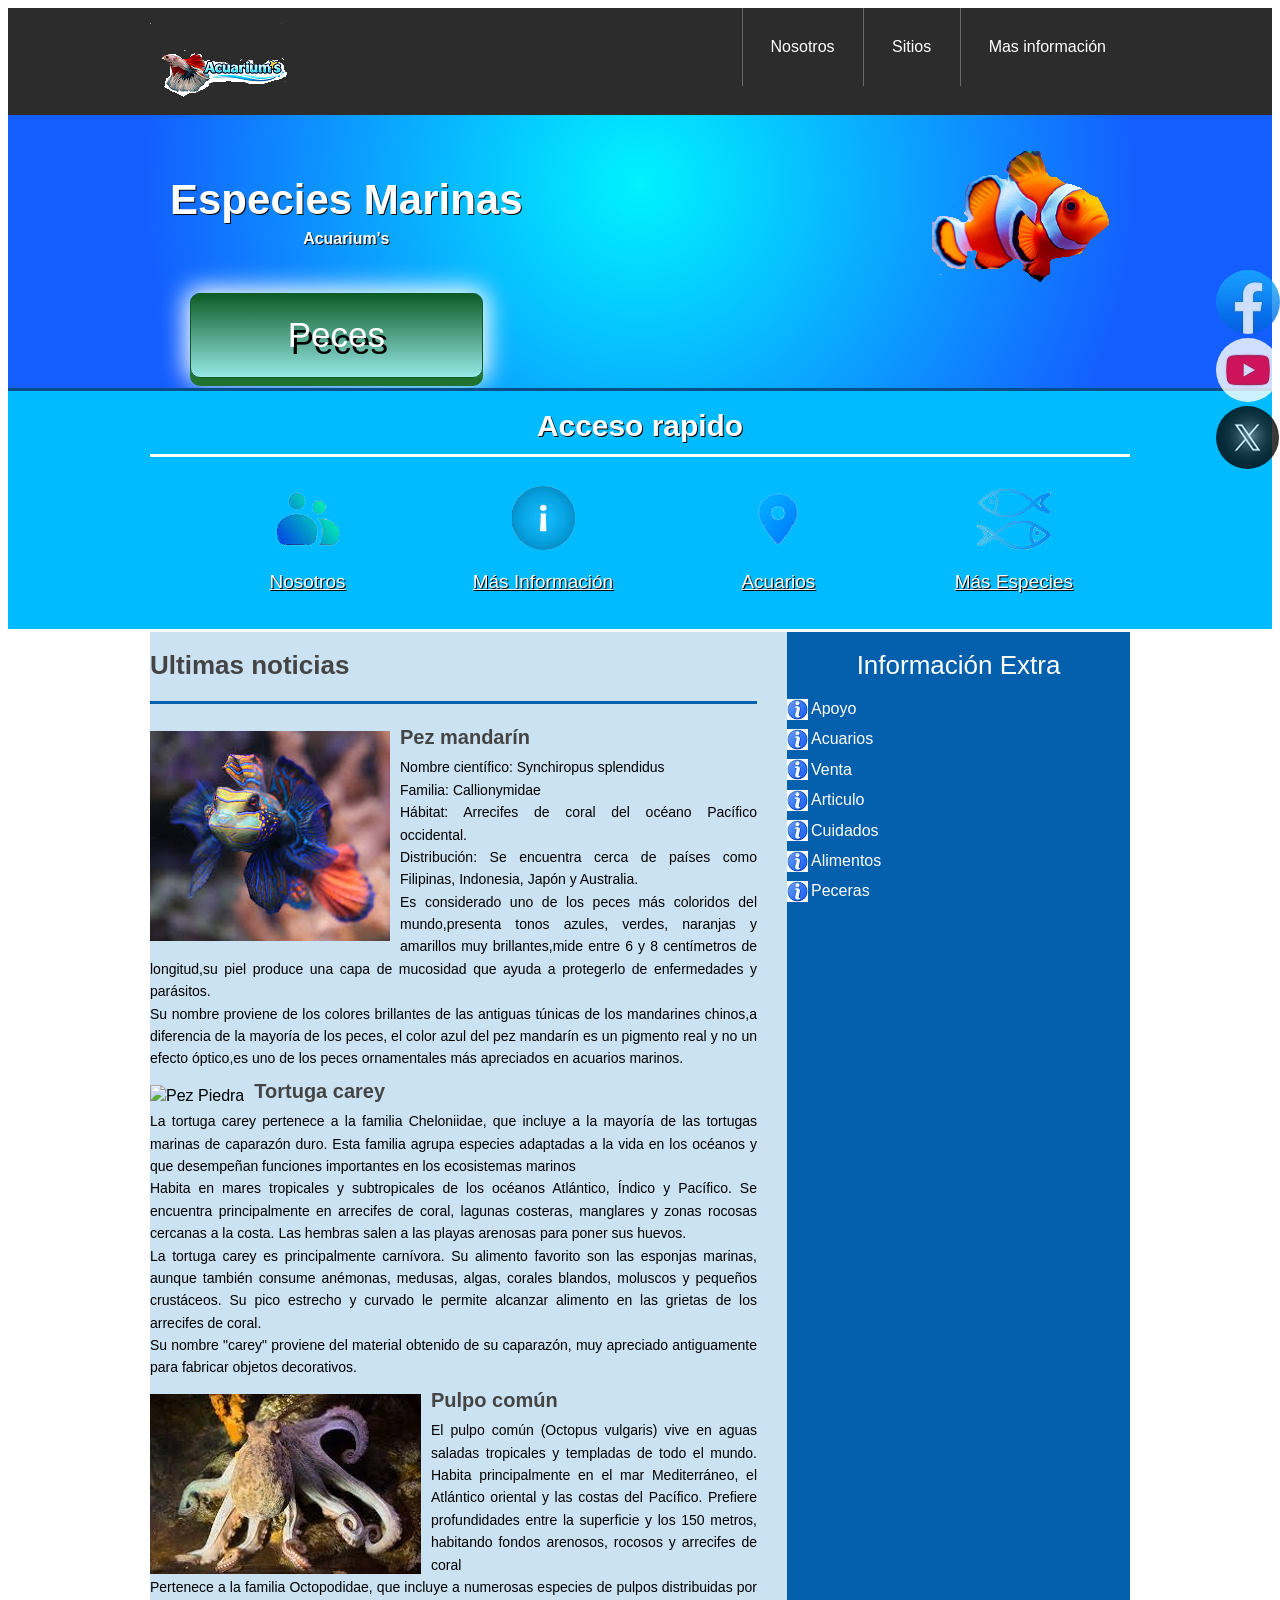
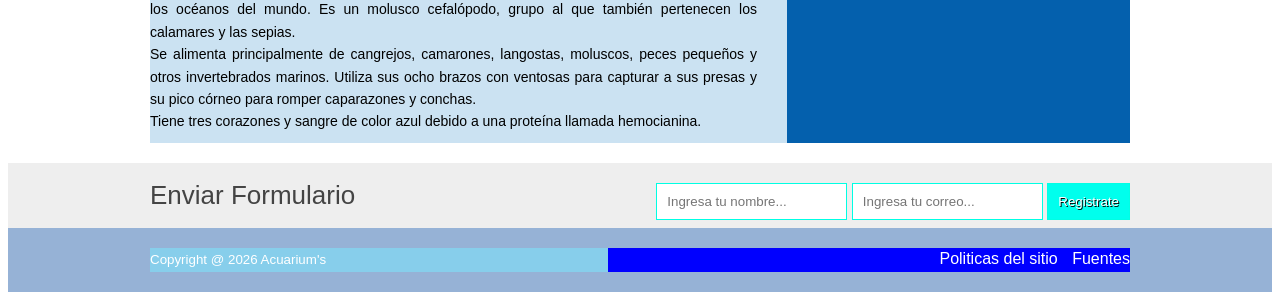
==== index.html @ becfd6f8 "Add files via upload" ====
<!DOCTYPE html>
<html lang="es">
<head> 
	<meta charset="UTF-8">
	<title>Vida Marina</title>
    <link rel="stylesheet" href="estilo.css">
</head>
<body>
 <header class="encabezado" role="banner">
 	<div class="contenedor">
 		<a href="https://ecologiaverde.elperiodico.com/ecosistema-marino-que-es-caracteristicas-flora-y-fauna-2288.html" class="logo">
 			<img src="imagen/logo.png" alt="logotipo de la tienda">
 		</a>
 		<nav role ="navigation">
 			<ul>
 				<li><a href="other.html">Nosotros</a></li>
 				<li><a href="https://www.gob.mx/semarnat/articulos/mares-mexicanos">Sitios</a></li>
 				<li><a href="https://www.regmurcia.com/servlet/s.Sl?sit=c,365,m,2624&r=ReP-25542-DETALLE_REPORTAJES">Mas información</a></li>
 			</ul>
 		</nav>
 	</div>
 </header>
 <!--fin-->
 <div class="presentacion">
 	<div class="contenedor">
 		<div class="introduccion-presentacion">
 			<h1>Especies Marinas <br><span>Acuarium's</span></h1>
 			<a href="https://www.fishipedia.es/pez" class="aprender-mas">Peces</a>
 		</div>
 		<img src="imagen/nem.png" alt="tienda de flores">
 	</div>
 </div> 
    <!-- fin de presentacion-->
 <section class="acceso-rapido">
 		<div class="contenedor">
 			<h2>Acceso rapido</h2>
              <ul>
                
 				<figure>
 					<a href="other.html"><img src="imagen/otros.png" alt="Nosotros"></a>
 					<figcaption><h3><a href="other.html">Nosotros</a></h3></figcaption>
 				</figure>
 				<figure>
 					<a href="https://ecoexploratorio.org/vida-en-el-mar/especies-marinas/"><img src="imagen/more.png" alt="Servicio"></a>
 					<figcaption><h3><a href="https://ecoexploratorio.org/vida-en-el-mar/especies-marinas/">Más Información</a></h3></figcaption>
 				</figure>
 				<figure>
 					<a href="https://www.mexicodesconocido.com.mx/acuarios-mexico.html"><img src="imagen/ubis.png" alt="Acuarios"></a>
 					<figcaption><h3><a href="https://www.mexicodesconocido.com.mx/acuarios-mexico.html">Acuarios</a></h3></figcaption>
 				</figure>
 				<figure>
 					<a href="https://www.fishipedia.es/pez"><img src="imagen/fish.png" alt="Contactanos"></a>
 					<figcaption><h3><a href="https://www.fishipedia.es/pez">Más Especies</a></h3></figcaption>
 				</figure>
                </ul>
 		</div>
 	</section>  
    <!-- ---------fin -->
 	<div class="bloque-contenido">
 		<div class="contenedor">
 			<main class="articulos" role="main">
 				<h2>Ultimas noticias</h2>
 				<article>
 					<img src="imagen/acu.jpg" alt="Gardenia">
 					<h1><a href="https://ecologiaverde.elperiodico.com/pez-mandarin-5901.html">Pez mandarín</a></h1>
 					<p>Nombre científico: Synchiropus splendidus<br> Familia: Callionymidae<br> Hábitat: Arrecifes de coral del océano Pacífico occidental.<br> Distribución: Se encuentra cerca de países como Filipinas, Indonesia, Japón y Australia.<br> Es considerado uno de los peces más coloridos del mundo,presenta tonos azules, verdes, naranjas y amarillos muy brillantes,mide entre 6 y 8 centímetros de longitud,su piel produce una capa de mucosidad que ayuda a protegerlo de enfermedades y parásitos.<br> Su nombre proviene de los colores brillantes de las antiguas túnicas de los mandarines chinos,a diferencia de la mayoría de los peces, el color azul del pez mandarín es un pigmento real y no un efecto óptico,es uno de los peces ornamentales más apreciados en acuarios marinos.
                        
 				</article>
 				<article>
 					<img src="imagen/tortu.png" alt="Pez Piedra">
 					<h1><a href="https://www.nationalgeographicla.com/animales/2020/04/tortuga-carey">Tortuga carey</a></h1>
 					<p>La tortuga carey pertenece a la familia Cheloniidae, que incluye a la mayoría de las tortugas marinas de caparazón duro. Esta familia agrupa especies adaptadas a la vida en los océanos y que desempeñan funciones importantes en los ecosistemas marinos<br>Habita en mares tropicales y subtropicales de los océanos Atlántico, Índico y Pacífico. Se encuentra principalmente en arrecifes de coral, lagunas costeras, manglares y zonas rocosas cercanas a la costa. Las hembras salen a las playas arenosas para poner sus huevos.<br>La tortuga carey es principalmente carnívora. Su alimento favorito son las esponjas marinas, aunque también consume anémonas, medusas, algas, corales blandos, moluscos y pequeños crustáceos. Su pico estrecho y curvado le permite alcanzar alimento en las grietas de los arrecifes de coral.<br>Su nombre "carey" proviene del material obtenido de su caparazón, muy apreciado antiguamente para fabricar objetos decorativos.
 					</p>
 				</article>
 				<article>
 					<img src="imagen/pul.jpg" alt="Caballito">
 					<h1><a href="https://www.aquariumbcn.com/especies/invertebrados/pulpo-comun/">Pulpo común</a></h1>
 					<p>El pulpo común (Octopus vulgaris) vive en aguas saladas tropicales y templadas de todo el mundo. Habita principalmente en el mar Mediterráneo, el Atlántico oriental y las costas del Pacífico. Prefiere profundidades entre la superficie y los 150 metros, habitando fondos arenosos, rocosos y arrecifes de coral<br>Pertenece a la familia Octopodidae, que incluye a numerosas especies de pulpos distribuidas por los océanos del mundo. Es un molusco cefalópodo, grupo al que también pertenecen los calamares y las sepias.<br>Se alimenta principalmente de cangrejos, camarones, langostas, moluscos, peces pequeños y otros invertebrados marinos. Utiliza sus ocho brazos con ventosas para capturar a sus presas y su pico córneo para romper caparazones y conchas.<br>Tiene tres corazones y sangre de color azul debido a una proteína llamada hemocianina.
 					</p>
 				</article>
 			</main>
            <aside class="complementario" role="complementary">
         <h2>Información Extra</h2>
         <ul>
            <li><a href="https://guyharveyfoundation.org/?gad_source=1&gad_campaignid=23440625643&gbraid=0AAAABA9mm7yFOGry2zvelpX8Irxwejw4L&gclid=Cj0KCQjw_7PRBhDcARIsAMjV7jma9OLfLIM6-ILLyKD6k6Nb0QeIR3K1Vh2BuRHScwicILS6JAnw5SMaAq_bEALw_wcB">Apoyo</a></li>
            <li><a href="https://www.acuarioinbursa.com.mx/">Acuarios </a></li>
            <li><a href="https://acuarioxelha.mx/venta-de-peces-online/cdmx/">Venta </a></li>
            <li><a href="https://igfa.org/game-fish-database/?gad_source=1&gad_campaignid=22424203326&gbraid=0AAAAADp26bTUdRW_Q5JfwahkvE3g4-KSm&gclid=Cj0KCQjw_7PRBhDcARIsAMjV7jn9KONX5reCl56I8ppdwTMIHVxDtgPOwaTqONcB9h27vaEBIcZ90pwaAhWLEALw_wcB">Articulo </a></li>
            <li><a href="https://agriculture.vic.gov.au/livestock-and-animals/animal-welfare-victoria/other-pets/caring-for-your-pet-fish">Cuidados </a></li>
            <li><a href="https://www.aquatreum.com.mx/alimentos/?srsltid=AfmBOorf39VDjzKeoHN6zpXZkoaNirO-XsP39PDf8g-SBQUn88KbXdg8">Alimentos </a></li>
            <li><a href="https://www.lumalightstudio.com.mx/collections/acuarios-peceras-urnas?srsltid=AfmBOorqTxDbnbOM8YPVQZXk0bC71rpJteM3zmK7Bqu0f2Rq_ocEPWRL">Peceras</a></li>
         </ul>
      </aside>
     </div>
 	</div> 
<!-- FIN DE BLOQUE-CONTENIDO -->
<section class="suscripcion">
    <div class="contenedor">
        <h2>Enviar Formulario</h2>
        <form action="https://formspree.io/f/mvznevbo" method="POST">
            <input type="text" name="nombre" placeholder="Ingresa tu nombre..." required>
            <input type="email" name="email" placeholder="Ingresa tu correo..." required>
            <input type="submit" name="valor" value="Registrate">
        </form>
    </div>
</section> <!-- FIN SUSCRIPCION -->
<footer class="piedepagina" role="contentinfo">
    <div class="contenedor">
        <small>Copyright @ 2026 Acuarium's</small>
        <nav>
            <ul>
                <li><a href="policas.html">Politicas del sitio</a></li>
                <li><a href="Fuentes.html">Fuentes</a></li>
            </ul>
        </nav>
    </div>
</footer>
           <!--  fin pie de pagina  -->
<div class="social">
    <a href="https://www.facebook.com/profile.php?id=61590722224459" title="FaceBook"><img src="imagen/facebook.jpg" alt="facebook"></a>
    <a href="https://youtube.com/@acuariums?si=5NkUcqQRb4gD_D3A" title="Youtube"><img src="imagen/tube.jpg" alt="youtube"></a>
    <a href="https://x.com/acuariumsnfir" title="twitter"><img src="imagen/x.jpg" alt="twitter"></a>
</div>
  <!--  fin social -->
</body>
</html>
---- estilo.css ----
*{
box-sizing:border-box;
}
body{
font-size:16px;
font-family: arial,helveltica,sans-serif;
line-height: 1.4em; 
}

.contenedor{
    width: 980px;
    margin: 0 auto;
}

.encabezado{ 
background: #2c2c2c; 
overflow: hidden;
}
.logo{
    float: left;
   position: relative;
    top: 15px; 
}
.encabezado nav{ 
float: right; 
}
.encabezado nav ul{ 
margin: 0;
padding: 0;
list-style: none;
}
.encabezado nav ul li{ 
display: inline-block;
/*background: red;*/
margin-right: -4px;
}
.encabezado nav ul li a{ 
display: block;
color: #fff;
padding: 28px;
border-left: 1px solid #696969;
text-decoration: none;
}
/*cambio de color*/
.encabezado nav ul li a:hover{ 
background: #575757;
}
/*------------------------------------
PRESENTACION
-------------------------------------*/ 
.presentacion{
  /*background: yellow;*/
  background: radial-gradient(500px at 50% 25%, #00F2FF, #145EFF);
  overflow: hidden;
  border-bottom: 3px solid #044e8b; 
}  
.introduccion-presentacion{
    float: left;
}
.introduccion-presentacion h1{
    color: #fff;
    font-size: 2.625em;  /*16px  1em  42px  ?*/
    text-shadow: 1px 1px 0px #090909;
    text-align: center;
    margin-top: 70px;
    margin-bottom: 40px;
    margin-left: 20px;
   line-height: 0.7em; /*interlineado  */
} 
.introduccion-presentacion h1 span{
    color: #fff;
    font-size: 0.38em; /*42px = 2.62em 16px = ? =0.38*/
}
/*------------aprender------------mas*/
a.aprender-mas{
    font-size: 2.1875em;
    border: 1px solid #0d5c25;
    padding: 30px 50px;
    /*background #97E8E8*/
    display: block;
    text-align: center;
    margin: 10px 40px;
    color: #fff;
    text-decoration: none;
    text-shadow: 3px 7px 0 #000;
    border-radius: 10px;
    background: linear-gradient(to top, #97E8E8, #0d5c25);
    box-shadow: 0 8px 0 0 #20732f,
                0 0 25px 5px #fff;
} 
a.aprender-mas:hover{
    box-shadow: 0 0 25px 5px #000;
}
.presentacion img{
    float: right;
    position: relative;
    top: 30px;
}
/*****************************************************************
/*------------Acceso-rapido------------*/
.acceso-rapido{
    background: #00BBFF;
    overflow: hidden;
    border-bottom: 3px solid #fff;
}
.acceso-rapido h2 {
    color: #fff;
    font-size: 1.87em;
    text-shadow: 1px 1px 0 #000;
    text-align: center;
    border-bottom: 3px solid #fff;
    padding-bottom: 16px;
}
.acceso-rapido figure{
    display: inline-block;
    text-align: center;
    width: 25%;
    margin: 0 -4px 0 0;
    padding: 0px;
}
.acceso-rapido h3{
   font-size: 1.1875em;
    margin-top: 9px;
    margin-bottom: 20px; 
}
.acceso-rapido h3 a{
    color: #fff;
    text-shadow: 1px 1px 0 #000;
    font-weight: normal;
}
.acceso-rapido h3 a:hover{
    text-decoration: none;
}
/*---------bloque contenido----------*/
.bloque-contenido{
    overflow: hidden; /*2
    margin-top: 25px; /** complemenatario 6  **/
}
.bloque-contenido .contenedor{  /*3**/
    display: table;  */
}
.articulos { /** 1 **/
    /*float: left;  /*elim 3 */
    background: #CBE2F2;
    width: 65%; /*elimi  3*/
  display: table-cell;  /*3*/
  padding-right: 30px; /* 4*/
}
.articulos article{  /* 10   */
    margin-bottom: 10px;
}
.articulos h2{  /**4**/
    color: #444444;
    font-size: 1.625em;
    border-bottom: 3px solid #0460ad;
    padding-bottom: 25px;
}
.articulos img{  /**5**/
    float: left;
    margin-right: 10px;
    position: relative; /*  10  */
    top: 5px;           /*   10 */
}
.articulos article h1{  /**6**/
    font-size: 1.25em;  /*20/16 = 1.25em*/
    /*margin: 0; ** 8  *** quitar 8 poner 9*/
    margin: 8px 0 8px 0;  /*** 9 ****/
}
.articulos article h1 a{  /**7**/ 
    color: #444444;  /*HTML incluir href*/
    text-decoration: none;
}
.articulos article h1 a:hover{  /**8**/ 
    text-decoration: underline;
}
.articulos article p{  /** 9 **/ 
    margin: 0;
    text-align: justify;
    font-size: 0.875em; /*** 14/16 = 0.875 ***/
}
.complementario{    /*   1  */
    background: #0460ad;
    width: 35%; 
    display: table-cell; 
    padding: 0 20px 20 px; /***2**laterales sup e inf*/
}
.complementario h2{   /** 2  **/
    font-size: 1.625em;  /* 26/16 em*/ 
    color: #fff;
    font-weight: normal;
    text-align: center;
}
.complementario ul{   /** 3  **/
    margin: 0;
    padding: 0;
    list-style: none;
}
.complementario ul li{ /*** 4 ***/
    background: url("imagen/is.jpg") no-repeat left center;
    padding-left: 24px;
    margin-bottom: 8px;
}
.complementario ul li a{ /*** 5 ***/
    color: #fff;
    text-decoration: none;
}
.complementario ul li a:hover{ /*** 6 ***/
    color: red;
    text-decoration: underline; /* ir a bloque-conteniodo*/
}
/***********************************************************************/
/************** suscripcion */
.suscripcion{  /**1***/
    overflow: hidden;
    border: 1px lightblue;  /**2 *** elim**/
    background: #eeeeee;   /***2***/
    margin-top: 20PX;  /*** 2  B  ****/
}
.suscripcion h2{ /***2***/
    float: left;
    font-size: 1.625em; /*26/16  */
    color: #444444;
    font-weight: normal;
}
.suscripcion form{  /***2***/
    float: right;
    position: relative; /** 2 a ***/
    top: 20px;   /***  2  a   ****/
}
.suscripcion form input{   /***3  ***/
    border: 1px solid #00FFE4;
    padding: 10px;
}
.suscripcion form input[type="submit"]{ /*** 4   ***/
    border: 1px solid #00FFE4;
    padding: 10px;
    background: #00FFED;
    color: #fff;
    text-shadow: 1px 1px 0 #000;
    box-shadow: 0 -1px 0px 0 #93badc insert;
}
.suscripcion form input[type="submit"]:hover{ /*** 5   ***/
    background: #37FAC9;
}
/***********pie de pagina**************/
.piedepagina{   /**1 **/
    background: #96B2D6;
    padding: 20px 0; /*** 7  c  */
}
.piedepagina .contenedor{   /**2  **/
    display: table;
}
.piedepagina small{  /***3  ***/
    display: table-cell;
    background: skyblue;  /*  elim  7 a **/
    color: #fff;  /** 4 **/
}
.piedepagina nav{ /**** 4  ***/
    display: table-cell;
    background: blue;  /*** elim 7 b ***/
    text-align: right; /***6  **/
}
.piedepagina nav ul{ /**** 5 ***/
    margin: 0;
    padding: 0;
    list-style: none;
}
.piedepagina nav ul li{ /**** 6 ***/
    display: inline-block;
    padding-left: 10px;  /** 7  d ****/
}
.piedepagina nav ul li a{ /**** 7 ***/
    color: #fff;
    text-decoration: none;
}
.piedepagina nav ul li a:hover{ /**** 7 ***/
    color: #ffff00;
    text-decoration: underline;
}
/*************Redes sociales***************/
.social{
    position: fixed;
    top: 30%;
    right: 0;
}
.social a{
    display: block;
    margin-bottom: 4px;
    opacity: 0.8;
}
.social a:hover{
    opacity: 1;
}
.social img{
    border-radius: 50%;
    display: block;
}
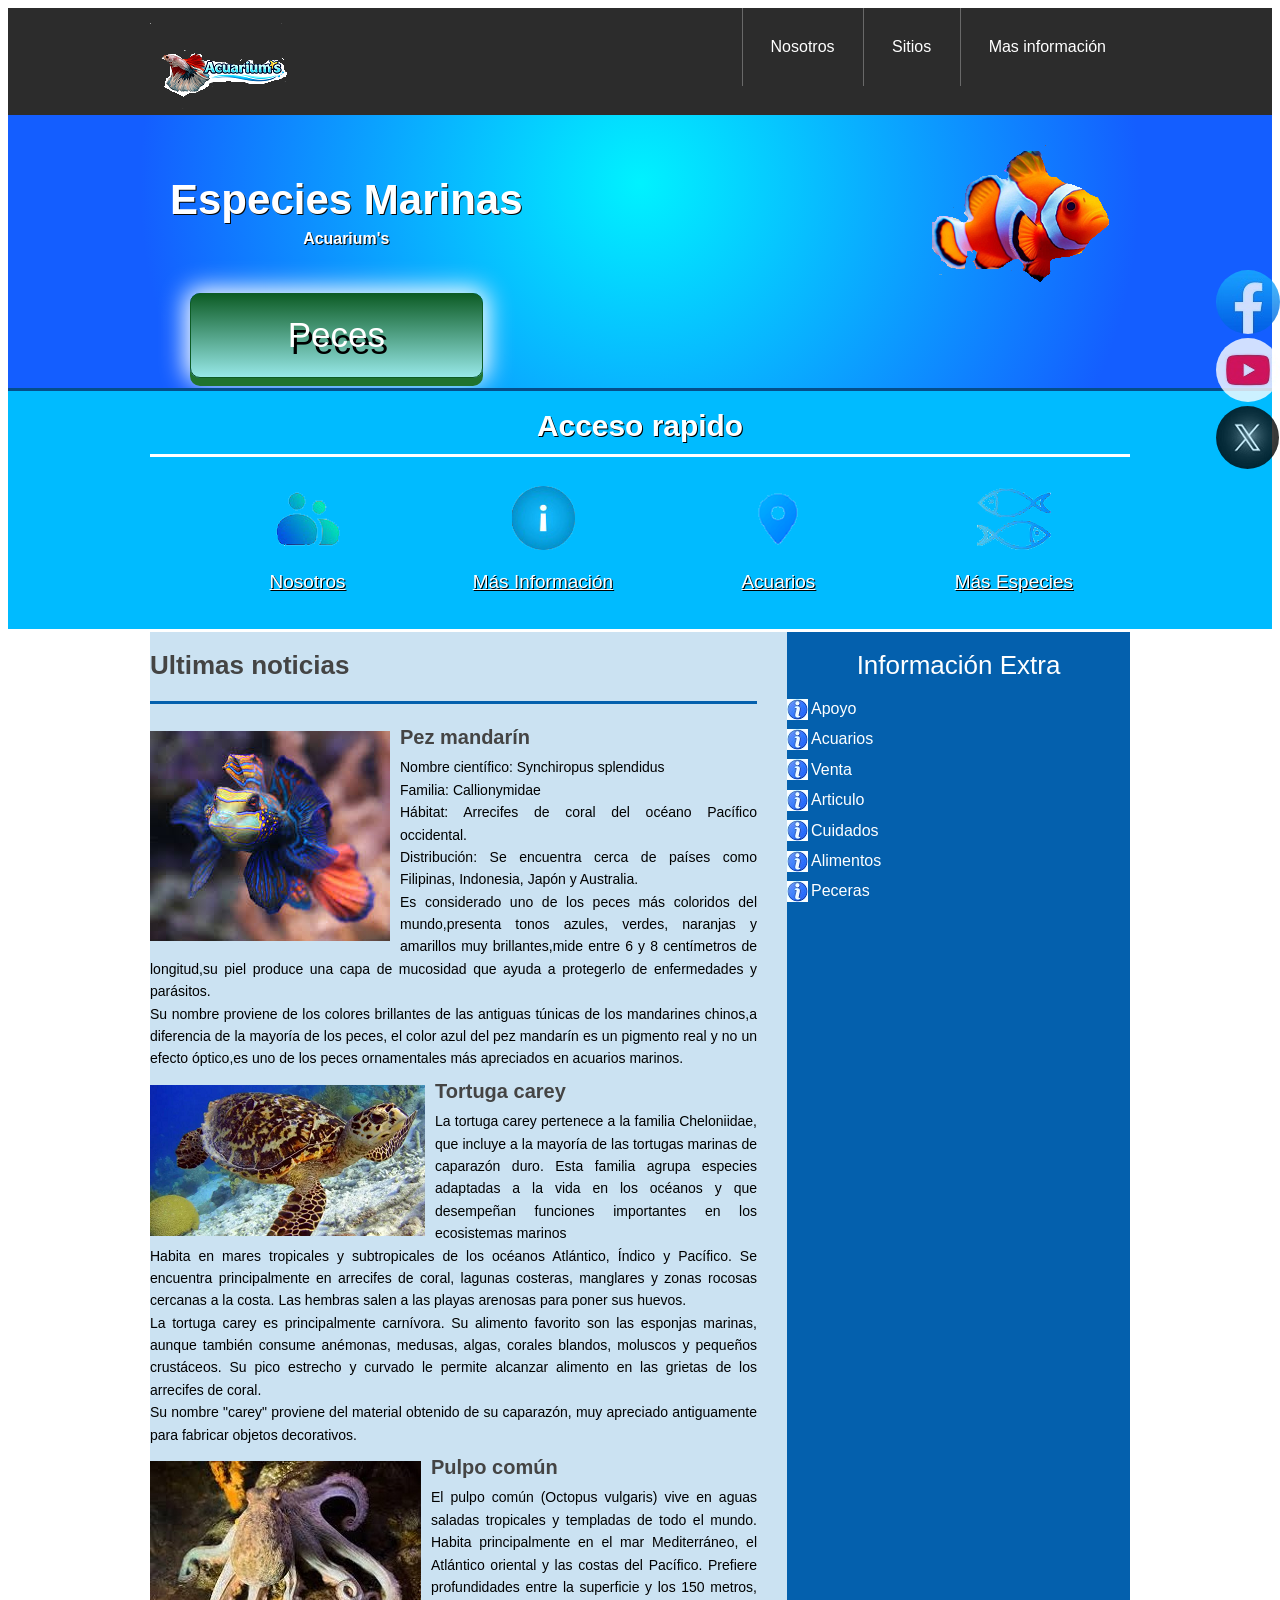
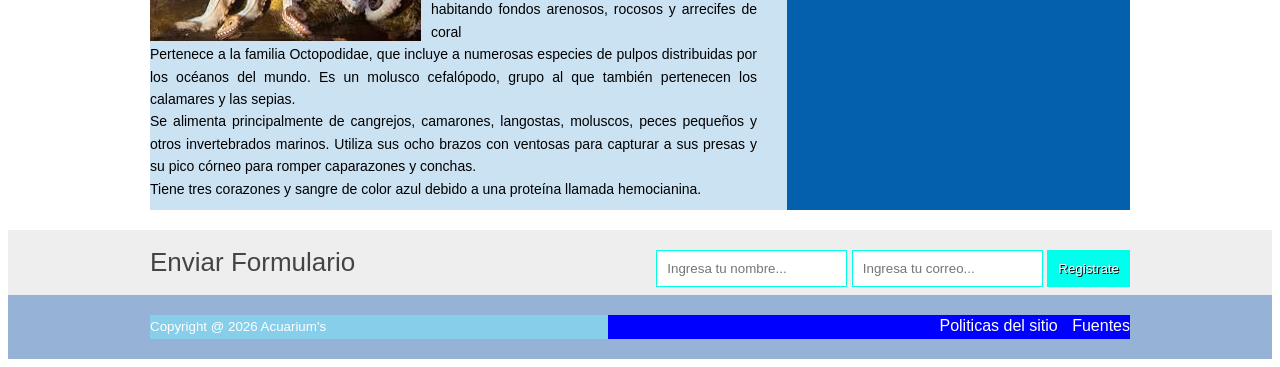
==== commit 15d37216: "FIX" ====
--- a/index.html
+++ b/index.html
@@ -67,7 +67,7 @@
                         
  				</article>
  				<article>
- 					<img src="imagen/tortu.png" alt="Pez Piedra">
+ 					<img src="imagen/tortu.PNG" alt="Pez Piedra">
  					<h1><a href="https://www.nationalgeographicla.com/animales/2020/04/tortuga-carey">Tortuga carey</a></h1>
  					<p>La tortuga carey pertenece a la familia Cheloniidae, que incluye a la mayoría de las tortugas marinas de caparazón duro. Esta familia agrupa especies adaptadas a la vida en los océanos y que desempeñan funciones importantes en los ecosistemas marinos<br>Habita en mares tropicales y subtropicales de los océanos Atlántico, Índico y Pacífico. Se encuentra principalmente en arrecifes de coral, lagunas costeras, manglares y zonas rocosas cercanas a la costa. Las hembras salen a las playas arenosas para poner sus huevos.<br>La tortuga carey es principalmente carnívora. Su alimento favorito son las esponjas marinas, aunque también consume anémonas, medusas, algas, corales blandos, moluscos y pequeños crustáceos. Su pico estrecho y curvado le permite alcanzar alimento en las grietas de los arrecifes de coral.<br>Su nombre "carey" proviene del material obtenido de su caparazón, muy apreciado antiguamente para fabricar objetos decorativos.
  					</p>
